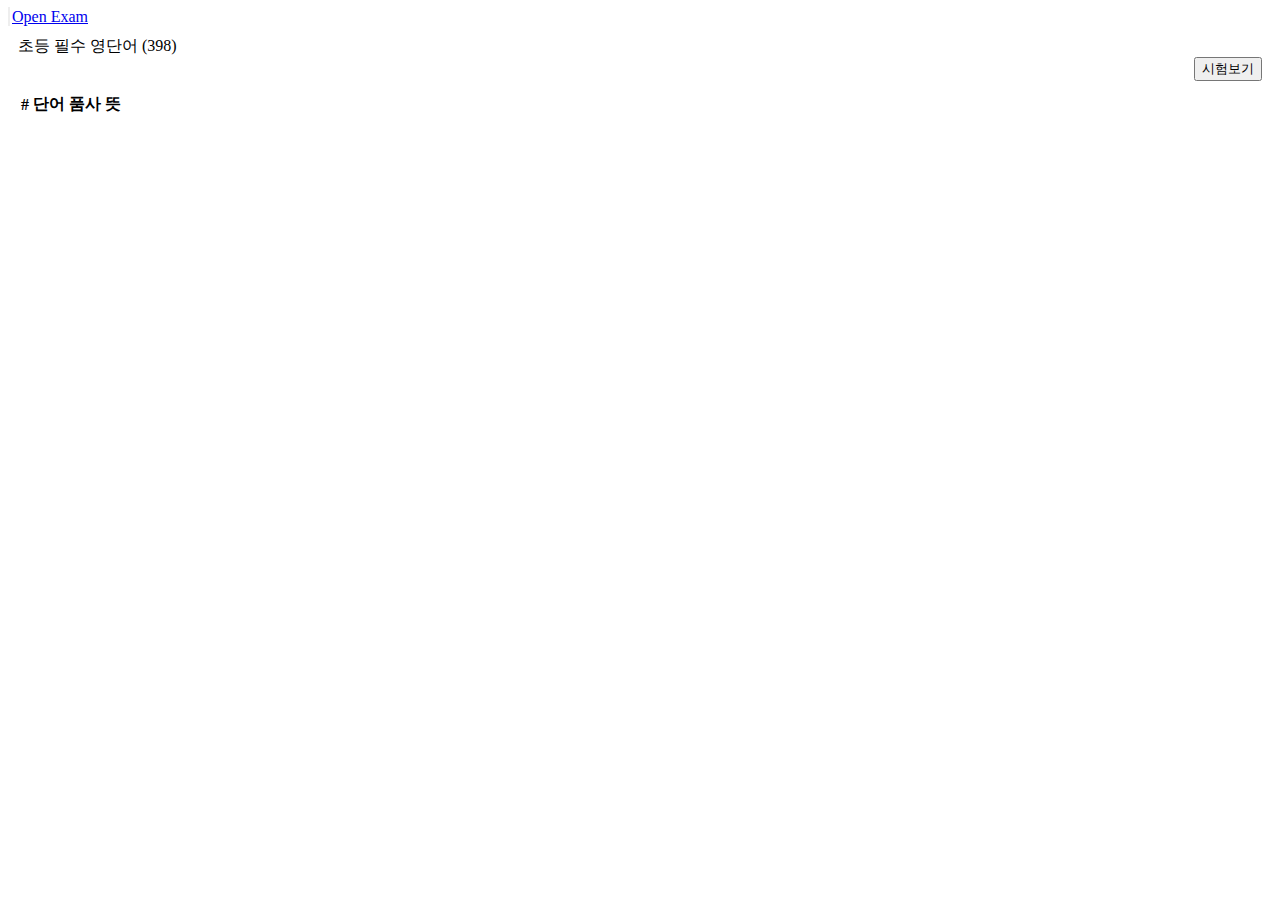
==== english.html @ a52cdd50 "문제 영역 폰트 사이즈 조정" ====
<!doctype html>  
<html lang="ko"> 
    <head>
        <meta charset="utf-8">
        <meta name="viewport" content="width=device-width,initial-scale=1,minimum-scale=1,maximum-scale=1,user-scalable=no">
        <title>OpenExam</title>
        <link href="https://cdn.jsdelivr.net/npm/bootstrap@5.0.1/dist/css/bootstrap.min.css" rel="stylesheet" integrity="sha384-+0n0xVW2eSR5OomGNYDnhzAbDsOXxcvSN1TPprVMTNDbiYZCxYbOOl7+AMvyTG2x" crossorigin="anonymous">
        <script src="https://cdn.jsdelivr.net/npm/bootstrap@5.0.1/dist/js/bootstrap.bundle.min.js" integrity="sha384-gtEjrD/SeCtmISkJkNUaaKMoLD0//ElJ19smozuHV6z3Iehds+3Ulb9Bn9Plx0x4" crossorigin="anonymous"></script>
        <link type="text/css" rel="stylesheet" href="/openExam/css/default.css">
        <script type="text/javascript" src="/openExam/js/default.js"></script>
        <script>
            let examTitle = "";
            let examList = [];
            let nowExamList = [];
            let nowExamIdx = 0;
            let resultExamList = [];

            window.onload = function() {
                fetch(getJsonFilePath())
                    .then(response => response.json())
                    .then(json => {
                        examTitle = json.title;
                        examList = [];
                        examList = json.list;
                        initExamBasicInfo();
                        initViewAll()
                    });
            }

            function handleBtnExamStart(that) {
                examStart("A");
            }

            function handleBtnExamWorngListStart(that) {
                examStart("W");
            }

            function handleBtnExamNext(that) {
                let answer = "";
                document.getElementsByName("question").forEach(el => {
                    if (el.checked) {
                        answer = el.getAttribute("data-mean");
                        const part = el.getAttribute("data-part");
                        if (part != null && part != "") {
                            answer += " - " + part;
                        }
                        return;
                    }
                });
                if (answer == "") {
                    alert("답을 선택하세요.");
                    return;
                }

                let item = nowExamList[nowExamIdx-1];
                item.answer = answer;
                item.result = (getAnswerText(item) == answer) ? "O" : "X";

                presentExamCard();
            }

            function handleBtnExamResultCopy() {
                let copyText = document.querySelector("title").innerText + "\n";

                resultExamList.forEach(examInfo => {
                    copyText += `++ ${examInfo.index + 1}회 +++++++++++\n`;

                    let tempNowExamList = Array.prototype.slice.call(examInfo.examList);
                    let tempNowExamListFail = Array.prototype.slice.call(tempNowExamList.filter(item => item.result === "X"));
                    copyText += `- ${examInfo.date}\n`;
                    copyText += `- Total: ${tempNowExamList.length}, Ok:${tempNowExamList.length - tempNowExamListFail.length}, Fail:${tempNowExamListFail.length}\n`;

                    tempNowExamListFail.forEach((item, index) => {
                        let result = item.result; 
                        let failAnswerText = getFailAnswerText(item);
                        copyText += `[${result}] ${index+1}. ${item.word} ${getAnswerText(item)} \n    ${failAnswerText} \n`;
                    });
                });

                const t = document.createElement("textarea");
                document.body.appendChild(t);
                t.value = copyText;
                t.select();
                document.execCommand('copy');
                document.body.removeChild(t);

                let alertText = "";
                alertText += "결과가 복사되었습니다.\n";
                alertText += "원하는곳에 붙여넣기 하세요. ^^";
                alert(alertText);
            }    

            function handleBtnExamEnd(that) {
                showHideViewArea("viewResult");
                presentResult();
            }

            function handleBtnViewAll(that) {
                showHideViewArea("viewAll");
            }

            function examStart(examType) {
                showHideViewArea("viewExam");
                resetExamCard(examType);
                startPresentExamCard();
            }

            function showHideViewArea(menuId) {
                document.querySelectorAll(".viewArea").forEach(el => el.style.display = "none");
                document.querySelector("#" + menuId).style.display = "block";

                document.querySelectorAll(".title-line-btn").forEach(el => el.style.display = "none");
                if (menuId == "viewAll") {
                    document.querySelector("#btnExamStart").style.display = "block";
                }
                if (menuId != "viewAll") {
                    document.querySelector("#btnViewAll").style.display = "block";
                }
            }

            function resetExamCard(examType) {
                document.querySelector("#btnExamStart").style.display = "none";
                document.querySelector(".examCard").style.display = "block";
                createNowExamList(examType);
            }

            function startPresentExamCard() {
                nowExamIdx = 0;
                presentExamCard();
            }

            function createNowExamList(examType) {
                if (examType == "A") {
                    resultExamList = [];
                    nowExamList = [];
                    nowExamList = Array.prototype.slice.call(examList);
                } else {
                    const noowExamListFail = Array.prototype.slice.call(nowExamList.filter(item => item.result === "X"));
                    nowExamList = [];
                    nowExamList = Array.prototype.slice.call(noowExamListFail);
                    nowExamList.forEach(item => item.result = "");
                }
                shuffle(nowExamList);
                createQuestions();
            }

            function createQuestions() {
                nowExamList.forEach(item => {
                    const itemIdx = examList.findIndex(el => el.seq == item.seq);

                    let questions = [];
                    let tempList = Array.prototype.slice.call(examList);

                    questions.push(item);
                    tempList.splice(itemIdx, 1);

                    for(let i=0; i<3; i++) {
                        shuffle(tempList);
                        questions.push(tempList[i]);
                        tempList.splice(i, 1);
                    }

                    shuffle(questions);

                    item.questions = [];
                    questions.forEach(question => item.questions.push({ 
                        "word": question.word,
                        "part": question.part, 
                        "mean": question.mean 
                    }));
                });
            }

            function presentExamCard() {
                if (nowExamIdx == nowExamList.length) {
                    showHideViewArea("viewEnd");
                    return;
                }
                const item = nowExamList[nowExamIdx];
                document.querySelector(".examCard .card-title").innerHTML = item.word;                
                createQuestionText(document.querySelector(".examCard .questions"), item);

                document.querySelector("#btnExamNext").innerText = `(${nowExamIdx+1} / ${nowExamList.length}) 다음`;

                nowExamIdx++;
            }

            function createQuestionText(el, item) {
                let questionsText = "";
                item.questions.forEach(question => {
                    questionsText += `<label class="list-group-item examQuestion">
                                            <input class="form-check-input me-1" type="radio" name="question" 
                                                data-word="${question.word}"
                                                data-part="${question.part}"
                                                data-mean="${question.mean}"
                                                value="${question.mean}">
                                            ${getFormattedAnswerText(question)}
                                        </label>`;
                });
                el.innerHTML = "";
                el.innerHTML = questionsText;
            }

            function presentResult() {
                const nowDate = getFormatDate(new Date());

                const tempResultExamListCnt = resultExamList.length;
                const tempNowExamList = JSON.parse(JSON.stringify(nowExamList));
                resultExamList.push({"index":tempResultExamListCnt, "date":nowDate, "examList":tempNowExamList});
                if (tempNowExamList.filter(item => item.result === "X").length == 0) {
                    document.querySelector("#btnExamListFailStart").style.display = "none";
                } else {
                    document.querySelector("#btnExamListFailStart").style.display = "block";
                }

                document.querySelector("#viewResult .resultTitle").innerHTML = nowDate;

                const okResultCnt = nowExamList.filter(item => item.result == "O").length;
                const failResultCnt = nowExamList.filter(item => item.result == "X").length;
                const resultReportText = `Total: ${nowExamList.length}, Ok: ${okResultCnt}, Fail: ${failResultCnt}`;
                document.querySelector("#viewResult .resultReport").innerHTML = resultReportText;

                document.querySelector("#viewResult .resultList .list-group").innerHTML = "";
                nowExamList.forEach((item, idx) => createResultLine(item, idx+1));
            }

            function createResultLine(item, idx) {
                const result = item.result;
                const failAnswerText = getFailAnswerText(item);
                const resultBadgeClass = (result == "X") ? "bg-danger" : "bg-success";
                const resultLine =  `<li class="list-group-item d-flex justify-content-between align-items-start">
                                        <div class="ms-2 me-auto">
                                            <div class="fw-bold">${item.word} <span style="color:#777777;">${getFormattedAnswerText(item)}</span></div>
                                            <span style="color:#aaaaaa;">${failAnswerText}</span>
                                        </div>
                                        <span class="badge ${resultBadgeClass}">${result}</span>
                                    </li>`;
                document.querySelector("#viewResult .resultList .list-group").innerHTML +=  resultLine;
            }

            function getAnswerText(item) {
                const mean = item.mean;
                const part = item.part;
                let text = mean;
                if (part != null && part != "") {
                    text += " - " + part;
                }
                return text;
            }

            function getFormattedAnswerText(item) {
                const mean = item.mean;
                const part = item.part;
                let text = item.mean;
                if (item.part != null && item.part != "") {
                    text += " <span style='color: #dddddd'>(" + item.part + ")</span>";
                }
                return text;
            }

            function getFailAnswerText(item) {
                return (item.result == "X") ?  `선택한 답: ${item.answer}` : "";
            }

            function initExamBasicInfo() {
                document.querySelector("title").innerHTML = "OpenExam - " + examTitle;
                document.querySelector(".examTitle").innerText = examTitle;
            }

            function initViewAll() {
                let tbodyObj = document.querySelector("#viewAll table tbody");
                tbodyObj.innerHTML = "";
                let allTrText = "";
                examList.forEach(data => {
                    let trText = `<tr>
                                    <td>${data.seq}</td>
                                    <td>${data.word}</td>
                                    <td>${data.part}</td>
                                    <td>${data.mean}</td>
                                </tr>`;
                    allTrText += trText;
                });
                tbodyObj.innerHTML = allTrText;
            }

            function getJsonFilePath() {
                const version = getParameter("version");
                const path = location.pathname.replace("/english.html", "/examJsonData/" + version + ".json");
                return location.origin + path;
            }
        </script>
    </head>
    <body>
        <nav class="navbar navbar-dark bg-dark">
            <div class="container-fluid">
                <a class="navbar-brand" href="javascript:goIndex()">
                    <span class="navbar-toggler-icon" style="border: 1px solid #eeeeee; margin-right:2px;"></span>
                    Open Exam
                </a>
            </div>
        </nav>
        <div class="container" style="padding: 10px;">


            <div class="row" style="margin-bottom: 10px;">
                <div class="col-8">
                    <div class="examTitle">초등 필수 영단어 (398)</div>
                </div>
                <div class="col-4">
                    <div style="text-align: right;">
                        <button 
                            class="btn btn-outline-primary title-line-btn" 
                            type="button" 
                            id="btnExamStart" 
                            style="margin-left: auto"
                            onclick="handleBtnExamStart(this)">시험보기</button>
                        <button 
                            class="btn btn-outline-primary title-line-btn" 
                            type="button" 
                            id="btnViewAll" 
                            style="margin-left: auto; display: none;"
                            onclick="handleBtnViewAll(this)">단어목록</button>
                    </div>
                </div>
            </div>

            <div class="viewArea" id="viewAll" style="display: block;">
                <div class="card border-dark">
                    <table class="table">
                        <thead>
                          <tr>
                            <th scope="col">#</th>
                            <th scope="col">단어</th>
                            <th scope="col">품사</th>
                            <th scope="col">뜻</th>
                          </tr>
                        </thead>
                        <tbody>
                        </tbody>
                    </table>
                </div>
            </div>

            <div class="viewArea" id="viewExam" style="display: none;">
                <div class="card border-dark examCard" style="display: none;">
                  <div class="card-body">
                    <h5 class="card-title" style="text-align: center; font-size: 200%;"></h5>
                    <p class="card-text">
                        <div class="list-group questions"></div>
                    </p>
                    <div class="d-grid">
                        <button 
                            class="btn btn-primary" 
                            type="button"
                            id="btnExamNext"
                            onclick="handleBtnExamNext(this)">다음</button>
                    </div>
                  </div>
                </div>
                <div class="d-grid">
                    <button 
                        class="btn btn-outline-secondary" 
                        type="button" 
                        style="margin-top: 5px;"
                        onclick="handleBtnExamStart(this)">재시험</button>
                </div>
            </div>

            <div class="viewArea" id="viewEnd" style="display: none;">
                <div class="card border-dark">
                    <div class="card-body">
                        <h5 class="card-title" style="text-align: center; font-size: 200%;">
                            "완료"
                        </h5>
                        <p class="card-text" style="text-align: center;">
                            모든 문제를 풀었습니다.<br>
                            결과를 확인하세요.
                        </p>
                        <div class="d-grid">
                            <button 
                                class="btn btn-primary" 
                                type="button"
                                id="btnExamEnd"
                                onclick="handleBtnExamEnd(this)">결과확인</button>
                        </div>
                    </div>
                </div>
            </div>

            <div class="viewArea" id="viewResult" style="display: none;">
                <div class="card border-dark">
                    <div class="card-body">
                        <div class="resultTitle"></div>
                        <div class="resultReport"></div>
                        <div class="resultList">
                            <ul class="list-group list-group-numbered"></ul>
                        </div>
                        <div class="d-grid" style="margin-top: 10px;">
                            <button 
                                class="btn btn-dark" 
                                type="button" 
                                id="btnExamListFailStart" 
                                onclick="handleBtnExamWorngListStart(this)">틀린 단어 재시험</button>
                            <button 
                                class="btn btn-primary" 
                                type="button" 
                                id="btnExamResultCopy" 
                                style="margin-top: 3px;"
                                onclick="handleBtnExamResultCopy(this)">결과 복사</button>
                        </div>
                    </div>
                </div>
                <div class="d-grid">
                    <button 
                        class="btn btn-outline-danger" 
                        type="button" 
                        style="margin-top: 5px;"
                        onclick="handleBtnExamStart(this)">재시험</button>
                </div>
            </div>

        </div>
    </body>
</html>
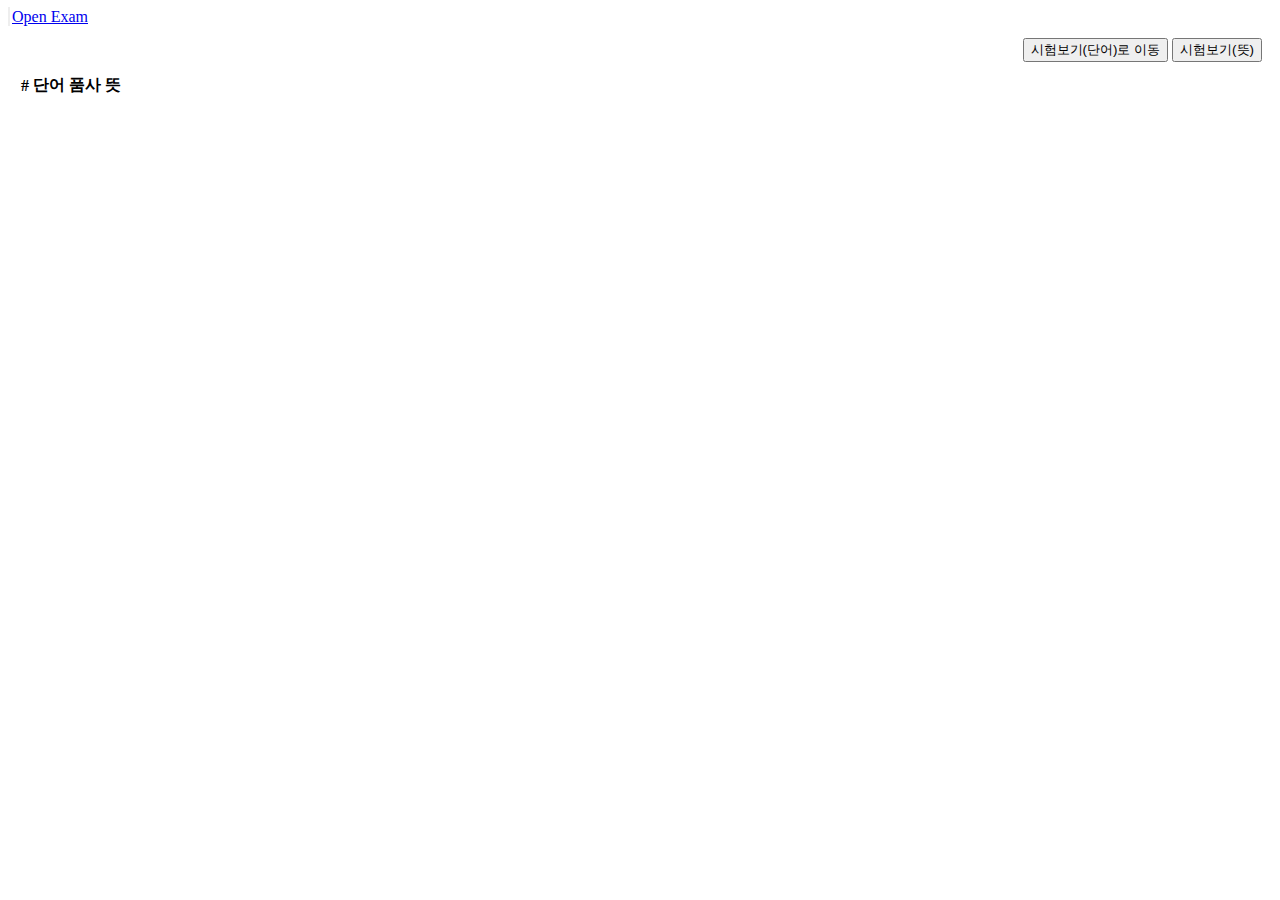
==== commit 744b8ea7: "영어 > 뜻, 단어 시험보기로 이동하는 버튼 추가" ====
--- a/english.html
+++ b/english.html
@@ -27,6 +27,10 @@
                     });
             }
 
+            function handleBtnExamWordSelect() {
+                location.href = location.origin + "/openExam/englishWordSelect.html?version=" + getParameter("version");
+            }
+
             function handleBtnExamStart(that) {
                 examStart("A");
             }
@@ -108,10 +112,11 @@
             function showHideViewArea(menuId) {
                 document.querySelectorAll(".viewArea").forEach(el => el.style.display = "none");
                 document.querySelector("#" + menuId).style.display = "block";
-
-                document.querySelectorAll(".title-line-btn").forEach(el => el.style.display = "none");
-                if (menuId == "viewAll") {
-                    document.querySelector("#btnExamStart").style.display = "block";
+    
+                document.querySelector("#btnExamStartGroup").style.display = "none";  
+                document.querySelector("#btnViewAll").style.display = "none";
+                if (menuId == "viewAll") {     
+                    document.querySelector("#btnExamStartGroup").style.display = "block";               
                 }
                 if (menuId != "viewAll") {
                     document.querySelector("#btnViewAll").style.display = "block";
@@ -119,7 +124,7 @@
             }
 
             function resetExamCard(examType) {
-                document.querySelector("#btnExamStart").style.display = "none";
+                document.querySelector("#btnExamStartGroup").style.display = "none"; 
                 document.querySelector(".examCard").style.display = "block";
                 createNowExamList(examType);
             }
@@ -302,26 +307,29 @@
         <div class="container" style="padding: 10px;">
 
 
-            <div class="row" style="margin-bottom: 10px;">
-                <div class="col-8">
-                    <div class="examTitle">초등 필수 영단어 (398)</div>
-                </div>
-                <div class="col-4">
-                    <div style="text-align: right;">
-                        <button 
-                            class="btn btn-outline-primary title-line-btn" 
-                            type="button" 
-                            id="btnExamStart" 
-                            style="margin-left: auto"
-                            onclick="handleBtnExamStart(this)">시험보기</button>
-                        <button 
-                            class="btn btn-outline-primary title-line-btn" 
-                            type="button" 
-                            id="btnViewAll" 
-                            style="margin-left: auto; display: none;"
-                            onclick="handleBtnViewAll(this)">단어목록</button>
-                    </div>
-                </div>
+            <div class="row" style="margin-bottom: 2px;">
+                <div class="examTitle"></div>
+            </div>
+
+            <div style="text-align: right; margin-bottom: 10px;">
+                <div id="btnExamStartGroup">
+                    <button 
+                        class="btn btn-outline-secondary title-line-btn" 
+                        type="button" 
+                        id="btnExamWordSelect" 
+                        onclick="handleBtnExamWordSelect(this)">시험보기(단어)로 이동</button>
+                    <button 
+                        class="btn btn-outline-primary title-line-btn" 
+                        type="button" 
+                        id="btnExamStart" 
+                        onclick="handleBtnExamStart(this)">시험보기(뜻)</button>
+                </div>
+                <button 
+                    class="btn btn-outline-primary title-line-btn" 
+                    type="button" 
+                    id="btnViewAll" 
+                    style="margin-left: auto; display: none;"
+                    onclick="handleBtnViewAll(this)">단어목록</button>
             </div>
 
             <div class="viewArea" id="viewAll" style="display: block;">
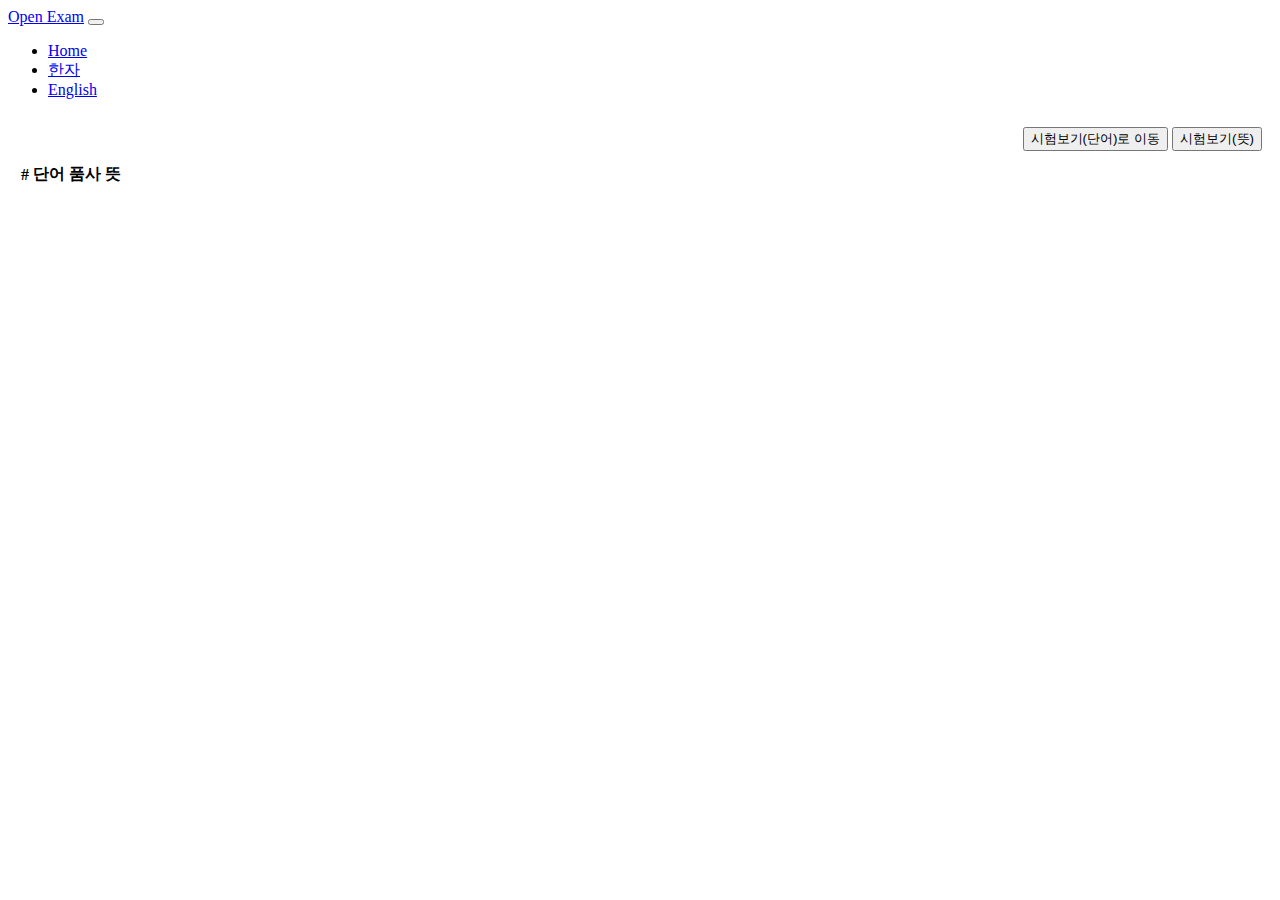
==== commit 593f2c70: "sub index로 한자, 영어 분리" ====
--- a/english.html
+++ b/english.html
@@ -114,12 +114,12 @@
                 document.querySelector("#" + menuId).style.display = "block";
     
                 document.querySelector("#btnExamStartGroup").style.display = "none";  
-                document.querySelector("#btnViewAll").style.display = "none";
+                document.querySelector("#btnExamRestartGroup").style.display = "none";  
                 if (menuId == "viewAll") {     
                     document.querySelector("#btnExamStartGroup").style.display = "block";               
                 }
                 if (menuId != "viewAll") {
-                    document.querySelector("#btnViewAll").style.display = "block";
+                    document.querySelector("#btnExamRestartGroup").style.display = "block";  
                 }
             }
 
@@ -296,16 +296,29 @@
         </script>
     </head>
     <body>
-        <nav class="navbar navbar-dark bg-dark">
+        <nav class="navbar navbar-expand-lg navbar-dark bg-dark">
             <div class="container-fluid">
-                <a class="navbar-brand" href="javascript:goIndex()">
-                    <span class="navbar-toggler-icon" style="border: 1px solid #eeeeee; margin-right:2px;"></span>
-                    Open Exam
-                </a>
+                <a class="navbar-brand" href="#">Open Exam</a>
+                <button class="navbar-toggler" type="button" data-bs-toggle="collapse" data-bs-target="#navbarNav" aria-controls="navbarNav" aria-expanded="false" aria-label="Toggle navigation">
+                    <span class="navbar-toggler-icon"></span>
+                </button>
+                <div class="collapse navbar-collapse" id="navbarNav">
+                    <ul class="navbar-nav">
+                        <li class="nav-item">
+                            <a class="nav-link" href="javascript:goIndex();">Home</a>
+                        </li>
+                        <li class="nav-item">
+                            <a class="nav-link" href="javascript:goSubIndex('Hanja');">한자</a>
+                        </li>
+                        <li class="nav-item">
+                            <a class="nav-link active" href="javascript:goSubIndex('English');">English</a>
+                        </li>
+                    </ul>
+                </div>
             </div>
         </nav>
+
         <div class="container" style="padding: 10px;">
-
 
             <div class="row" style="margin-bottom: 2px;">
                 <div class="examTitle"></div>
@@ -324,12 +337,17 @@
                         id="btnExamStart" 
                         onclick="handleBtnExamStart(this)">시험보기(뜻)</button>
                 </div>
-                <button 
-                    class="btn btn-outline-primary title-line-btn" 
-                    type="button" 
-                    id="btnViewAll" 
-                    style="margin-left: auto; display: none;"
-                    onclick="handleBtnViewAll(this)">단어목록</button>
+                <div id="btnExamRestartGroup" style="display: none;">
+                    <button 
+                        class="btn btn-outline-danger title-line-btn" 
+                        type="button" 
+                        onclick="handleBtnExamStart(this)">재시험</button>
+                    <button 
+                        class="btn btn-outline-primary title-line-btn" 
+                        type="button" 
+                        id="btnViewAll" 
+                        onclick="handleBtnViewAll(this)">단어목록</button>
+                </div>
             </div>
 
             <div class="viewArea" id="viewAll" style="display: block;">
@@ -364,13 +382,6 @@
                             onclick="handleBtnExamNext(this)">다음</button>
                     </div>
                   </div>
-                </div>
-                <div class="d-grid">
-                    <button 
-                        class="btn btn-outline-secondary" 
-                        type="button" 
-                        style="margin-top: 5px;"
-                        onclick="handleBtnExamStart(this)">재시험</button>
                 </div>
             </div>
 
@@ -418,13 +429,6 @@
                         </div>
                     </div>
                 </div>
-                <div class="d-grid">
-                    <button 
-                        class="btn btn-outline-danger" 
-                        type="button" 
-                        style="margin-top: 5px;"
-                        onclick="handleBtnExamStart(this)">재시험</button>
-                </div>
             </div>
 
         </div>
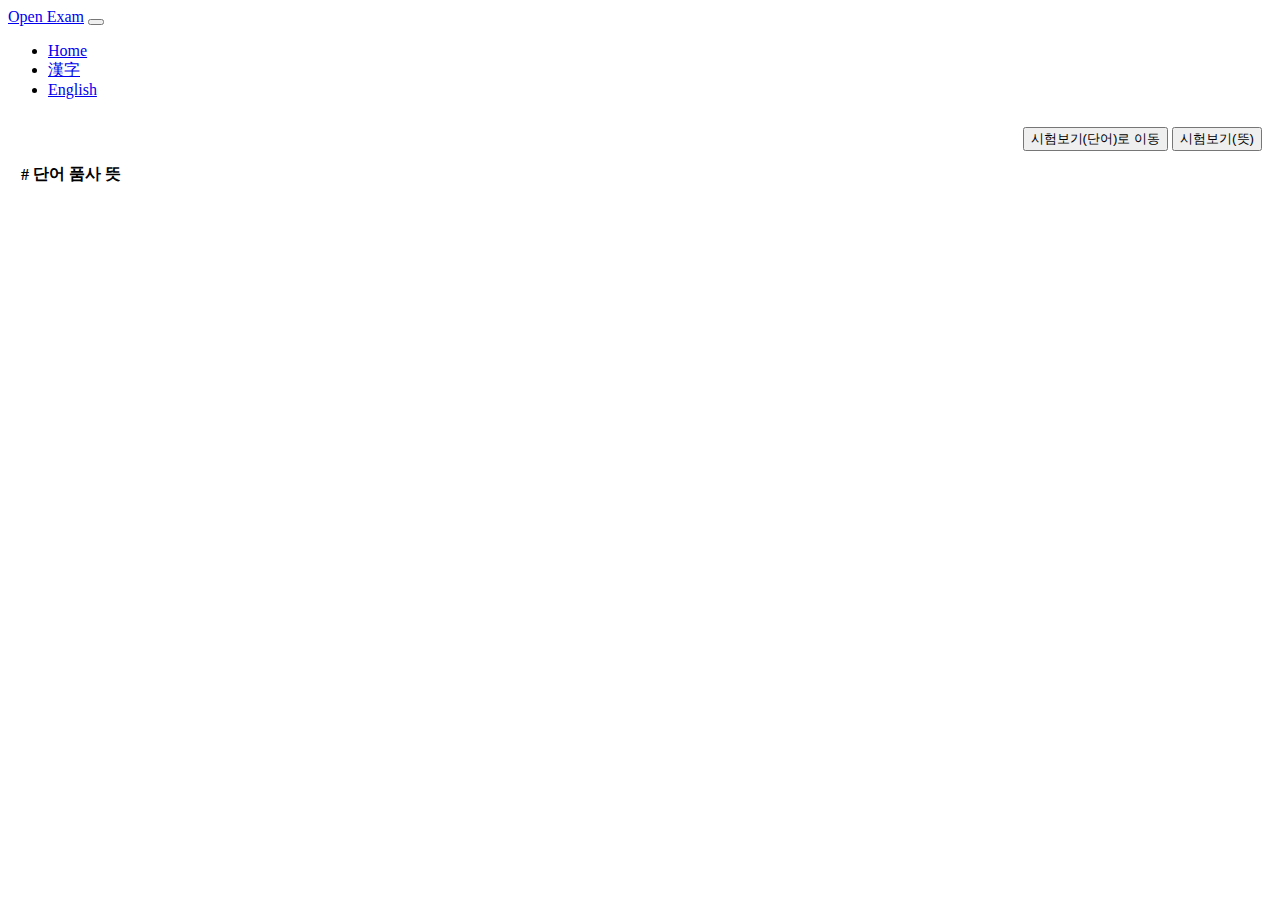
==== commit 0bb0ca7d: "nav의 '한자'를 '漢字'로 표기" ====
--- a/english.html
+++ b/english.html
@@ -308,7 +308,7 @@
                             <a class="nav-link" href="javascript:goIndex();">Home</a>
                         </li>
                         <li class="nav-item">
-                            <a class="nav-link" href="javascript:goSubIndex('Hanja');">한자</a>
+                            <a class="nav-link" href="javascript:goSubIndex('Hanja');">漢字</a>
                         </li>
                         <li class="nav-item">
                             <a class="nav-link active" href="javascript:goSubIndex('English');">English</a>
